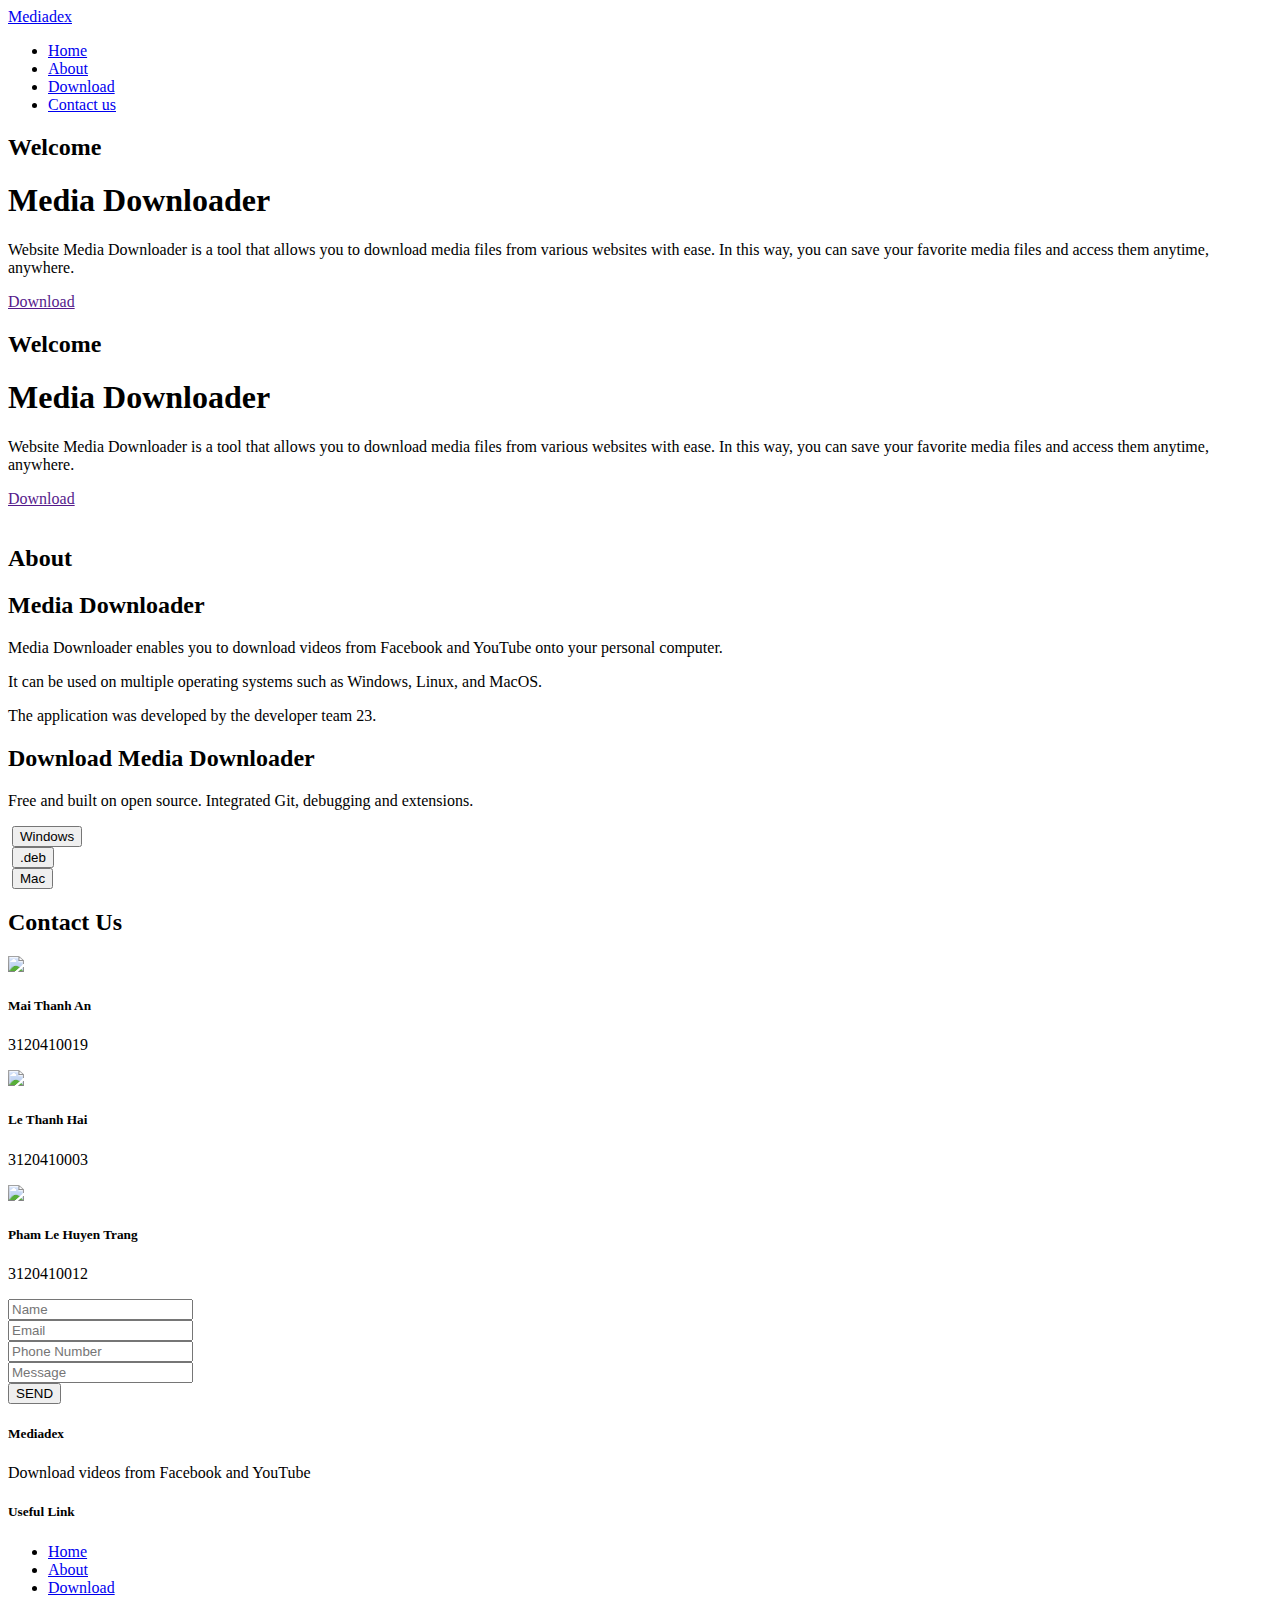
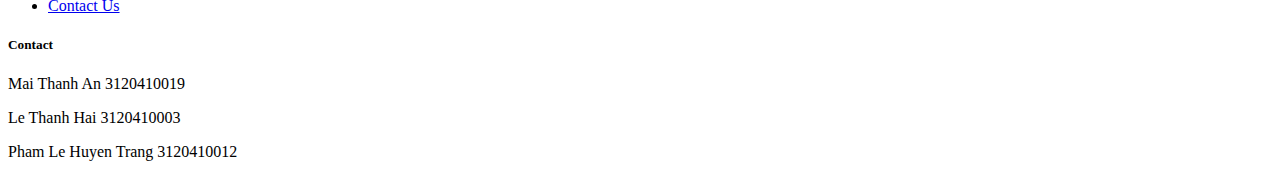
==== index.html @ bfd03dfd "Add files via upload" ====
<!DOCTYPE html>
<html lang="en">
<head>
    <meta charset="UTF-8">
    <meta http-equiv="X-UA-Compatible" content="IE=edge">
    <meta name="viewport" content="width=device-width, initial-scale=1.0">
    <title>Downloadvideomp4</title>
    <link rel="stylesheet" href="https://cdnjs.cloudflare.com/ajax/libs/font-awesome/5.15.3/css/all.min.css" integrity="sha512-Ux6UW8VvZ4WN2/7Gzo9jK94MQgkTfT+I2H1bzz+DgOGJ8nPkZfXkCzM9+ahPllJdntYKJr5cVR00tOkRxRzjmw==" crossorigin="anonymous" referrerpolicy="no-referrer" />
    <link rel="stylesheet" href="https://cdnjs.cloudflare.com/ajax/libs/font-awesome/6.4.0/css/all.min.css" integrity="sha512-iecdLmaskl7CVkqkXNQ/ZH/XLlvWZOJyj7Yy7tcenmpD1ypASozpmT/E0iPtmFIB46ZmdtAc9eNBvH0H/ZpiBw==" crossorigin="anonymous" referrerpolicy="no-referrer" />
    <link href="css/style.css" rel="stylesheet" />
</head>
<body>
    <div id="wrap">
      <!-- begin header -->
      <div id="header">
        <div class="navbar">
          <div class="navbar-brand">
            <a href="index.html">
              <span>
                Mediadex
              </span>
            </a>
          </div>
          <div id="top-menu">
            <ul class="top-menu">
              <li class="top-menu-item">
                <a href="#home">Home</a>
              </li>
              <li class="top-menu-item">
                <a href="#about">About</a>
              </li>
              <li class="top-menu-item">
                <a href="#download">Download</a>
              </li>
              <li class="top-menu-item">
                <a href="#contact">Contact us</a>
              </li>
            </ul>
          </div>
        </div>
      </div>
      <!-- begin home -->
      <div id="home">
        <div class="container home-container">
          <div class="slider slide-in">
            <h2>
              Welcome
            </h2>
            <h1>
              Media Downloader
            </h1>
            <p>
              Website Media Downloader is a tool that allows you to download media files from various websites with ease. 
              In this way, you can save your favorite media files and access them anytime, anywhere.
            </p>
            <div>
              <a href="">Download</a>
            </div>
          </div>
          <div class="slider slide-in">
            <h2>
              Welcome
            </h2>
            <h1>
              Media Downloader
            </h1>
            <p>
              Website Media Downloader is a tool that allows you to download media files from various websites with ease. 
              In this way, you can save your favorite media files and access them anytime, anywhere.
            </p>
            <div>
              <a href="">Download</a>
            </div>
          </div>
        </div>
      </div>
      <!-- begin about -->
      <div id="about">
        <div class="container about-container">
          <div class="about-img">
            <img src="images/aboutIMG.png" alt="" />
          </div>
          <div class="about-main">
            <div class="heading-about">
              <h2>
                About 
              </h2>
              <h2>
                Media Downloader
              </h2>
            </div>
            <p>
              Media Downloader enables you to download videos from Facebook and YouTube onto your personal computer. 
            </p>
            <p>
              It can be used on multiple operating systems such as Windows, Linux, and MacOS.
            </p>
            <p>
              The application was developed by the developer team 23.
            </p>
          </div>
        </div>
      </div>
      <!-- begin download -->
      <div id="download">
        <div class="container download-container">
          <div class="heading-download">
            <h2>
              Download Media Downloader
            </h2>
            <p>
              Free and built on open source. Integrated Git, debugging and extensions.
            </p>
          </div>
          <div class="download-main">
            <div class="download-btn download-windows">
              <img src="images/windowsLogo.png" alt="" />
              <button class="btn windows"><i class="fa-solid fa-arrow-down"></i>Windows</button>
            </div>
            <div class="download-btn download-linux">
              <img src="images/linuxLogo.png" alt="" />
              <button class="btn linux"><i class="fa-solid fa-arrow-down"></i>.deb</button>
            </div>
            <div class="download-btn download-ios">
              <img src="images/macLogo.png" alt="" />
              <button class="btn mac"><i class="fa-solid fa-arrow-down"></i>Mac</button>
            </div>
          </div>
        </div>
      </div>
      <!-- begin contact -->
      <div id="contact">
        <div class="container contact-container">
          <div class="heading-contact">
            <h2>
              Contact Us
            </h2>
          </div>
          <div class="infor">
            <div class="author-box">
              <div class="img-box">
                <img src="images/user.png">
              </div>
              <h5>
                Mai Thanh An
              </h5>
              <p>
                3120410019
              </p>
            </div>
            <div class="author-box">
              <div class="img-box">
                <img src="images/user.png">
              </div>
              <h5>
                Le Thanh Hai
              </h5>
              <p>
                3120410003
              </p>
            </div>
            <div class="author-box">
              <div class="img-box">
                <img src="images/user.png">
              </div>
              <h5>
                Pham Le Huyen Trang
              </h5>
              <p>
                3120410012
              </p>
            </div>
          </div>
          <div class="contact-main">
            <div class="form-contact">
              <form action="">
                <div>
                  <input type="text" placeholder="Name" />
                </div>
                <div>
                  <input type="email" placeholder="Email" />
                </div>
                <div>
                  <input type="text" placeholder="Phone Number" />
                </div>
                <div>
                  <input type="text" class="message-box" placeholder="Message" />
                </div>
                <div class="send-btn ">
                  <button>
                    SEND
                  </button>
                </div>
              </form>
            </div>
          </div>
        </div>
      </div>
      <!-- begin footer -->
      <div id="footer">
        <div class="container footer-container">
          <div class="footer-box infor-logo">
            <h5>
              Mediadex
            </h5>
            <p>
              Download videos from Facebook and YouTube
            </p>
          </div>
          <div class="footer-box infor-link">
            <h5>
              Useful Link
            </h5>
            <ul>
              <li class="active">
                <a href="#home">
                  Home
                </a>
              </li>
              <li>
                <a href="#about">
                  About
                </a>
              </li>
              <li>
                <a href="#download">
                  Download
                </a>
              </li>
              <li>
                <a href="#contact">
                  Contact Us
                </a>
              </li>
            </ul>
          </div>
          <div class="footer-box infor-contact">
            <h5>
              Contact
            </h5>
            <p>
              Mai Thanh An
              3120410019
            </p>
            <p>
              Le Thanh Hai 
              3120410003
            </p>
            <p>
              Pham Le Huyen Trang 
              3120410012
            </p>
          </div>
        </div>
      </div>
    </div>
   
</body>
<script src="js/main.js"></script>
</html>
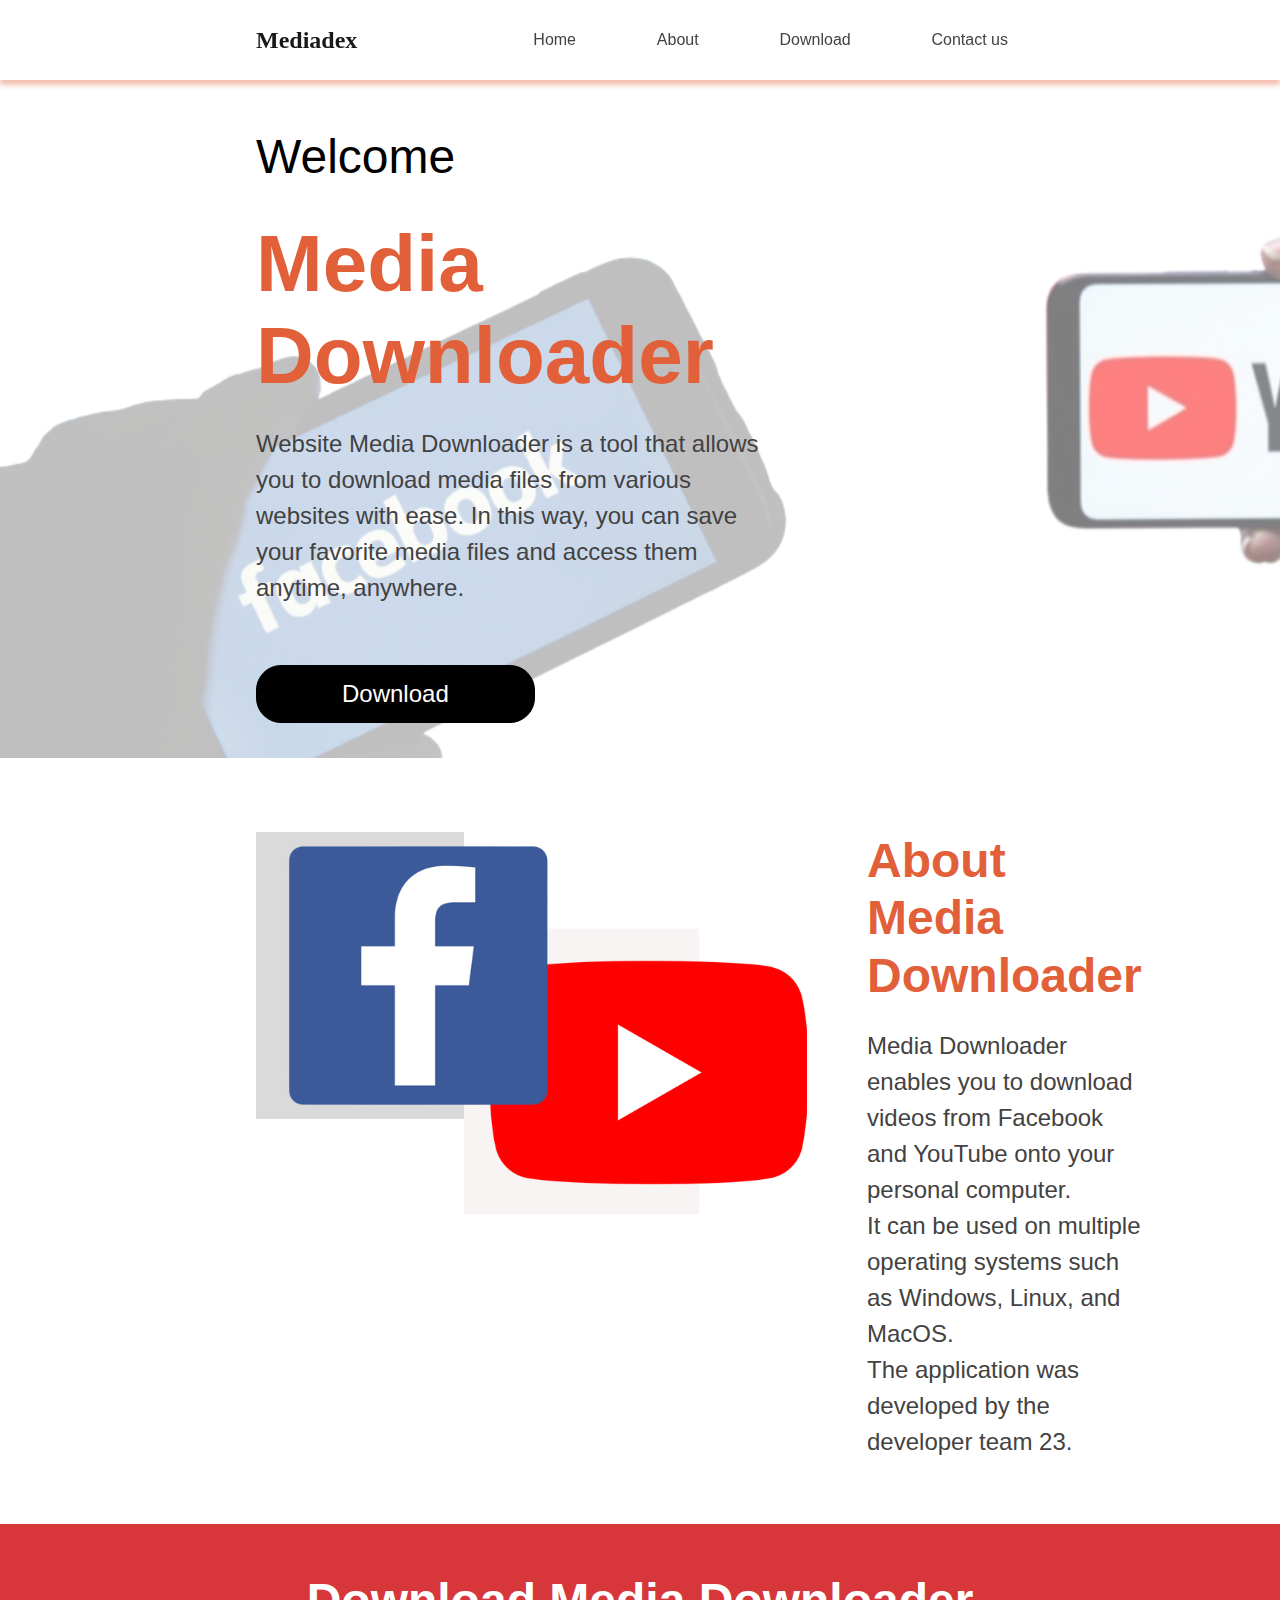
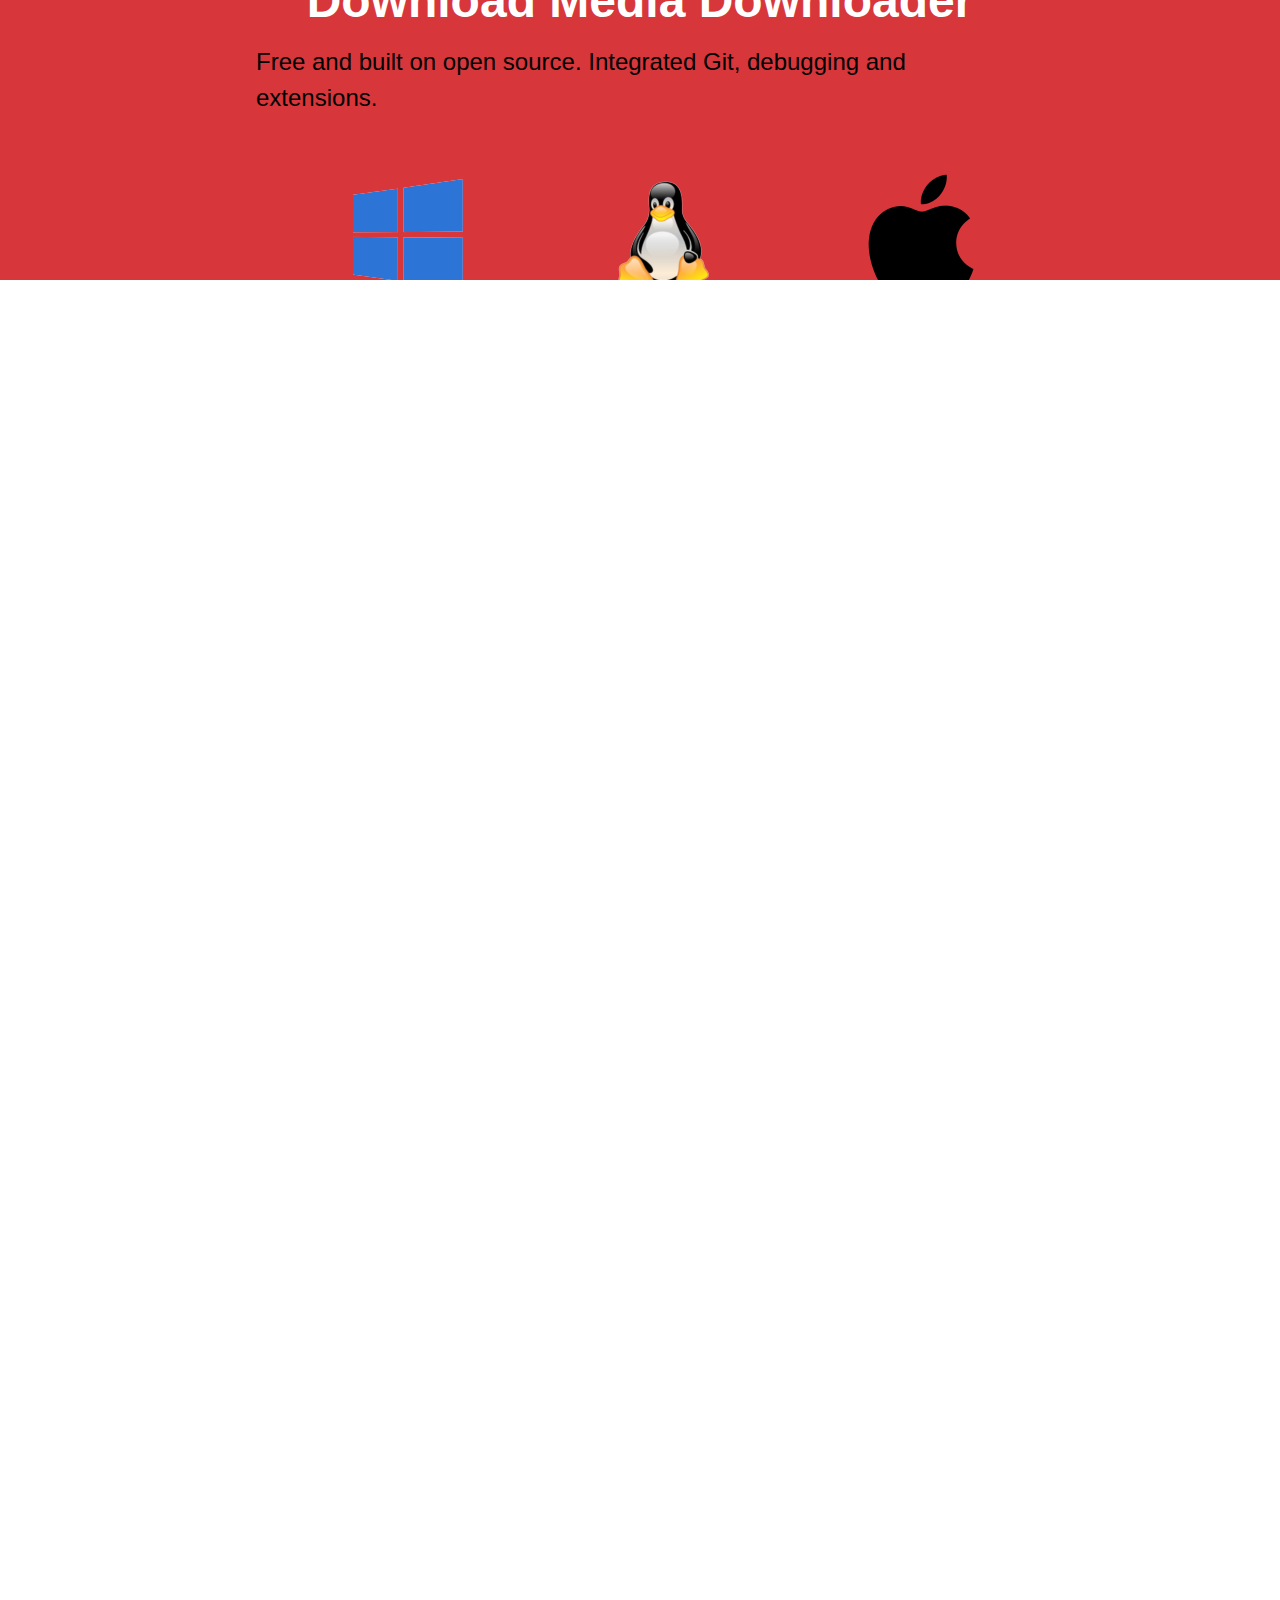
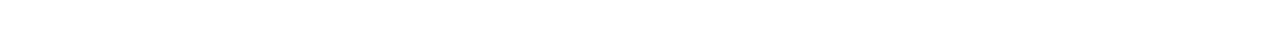
==== commit a29c09cf: "Update index.html" ====
--- a/index.html
+++ b/index.html
@@ -7,7 +7,7 @@
     <title>Downloadvideomp4</title>
     <link rel="stylesheet" href="https://cdnjs.cloudflare.com/ajax/libs/font-awesome/5.15.3/css/all.min.css" integrity="sha512-Ux6UW8VvZ4WN2/7Gzo9jK94MQgkTfT+I2H1bzz+DgOGJ8nPkZfXkCzM9+ahPllJdntYKJr5cVR00tOkRxRzjmw==" crossorigin="anonymous" referrerpolicy="no-referrer" />
     <link rel="stylesheet" href="https://cdnjs.cloudflare.com/ajax/libs/font-awesome/6.4.0/css/all.min.css" integrity="sha512-iecdLmaskl7CVkqkXNQ/ZH/XLlvWZOJyj7Yy7tcenmpD1ypASozpmT/E0iPtmFIB46ZmdtAc9eNBvH0H/ZpiBw==" crossorigin="anonymous" referrerpolicy="no-referrer" />
-    <link href="css/style.css" rel="stylesheet" />
+    <link href="./css/style.css" rel="stylesheet" />
 </head>
 <body>
     <div id="wrap">
@@ -257,4 +257,4 @@
    
 </body>
 <script src="js/main.js"></script>
-</html>+</html>
--- a/css/style.css
+++ b/css/style.css
@@ -0,0 +1,411 @@
+html {
+  overflow-x: hidden;
+  margin: 0px;
+  padding: 0px;
+  box-sizing: border-box;
+}
+  
+body {
+    font-family: "Poppins", sans-serif;
+    color: #000;
+    background-color: #ffffff;
+    overflow-x: hidden;
+    width: 100%;
+    margin: 0;
+}
+#wrap {
+  height: 1800px;
+}
+#header {
+  position: fixed;
+  z-index: 1;
+  top: 0;
+  height: 80px;
+  background-color: #ffffff;
+  display: block;
+  box-sizing: border-box;
+  width: 100%;
+  box-shadow: 0px 5px 5px 0px rgba(226, 103, 65, 0.422);
+
+}
+
+.navbar {
+  height: 100%;
+  display: flex; 
+  margin-left: 20%;
+  margin-right: 20%;
+
+}
+
+.navbar-brand {
+  display: flex;
+  justify-content: center;
+  align-items: center;
+  /* padding-top: 5px;
+  padding-bottom: 5px; */
+  margin-right: 120px;
+  line-height: inherit;
+  white-space: nowrap;
+  flex-basis: 10%;
+}
+
+.navbar-brand > a {
+  text-decoration: none;
+}
+
+.navbar-brand > a > span {
+  font-family: "Baloo Chettan", cursive;
+  font-size: 24px;
+  font-weight: 700;
+  color: rgb(25, 25, 25);
+
+}
+
+#top-menu {
+  display: flex;
+  flex-grow: 1;
+  margin: 0;
+}
+
+.top-menu {
+  width: 100%;
+  height: 100%;
+  display: flex;
+  margin: 0;
+  list-style: none;
+  justify-content: space-between;
+
+}
+.top-menu-item {
+  display: flex;
+  text-align: center;  
+  justify-content: center;
+  align-items: center;
+  padding: 0 16px;
+}
+.top-menu-item >a {
+  text-decoration: none;
+  color: #434242;
+  
+}
+/* home */
+#home {
+  width: 100%;
+  margin-top: 80px;
+  background-image: url(../images/homeBG.png);
+  background-repeat: no-repeat;
+}
+.container {
+  margin-left: 20%;
+  margin-right: 20%;
+}
+.home-container {
+  width: 40%;
+  margin-bottom: 74px;
+  overflow: hidden;
+  /* padding: 65px 30px; */
+}
+
+.home-container h2 {
+  margin: 0;
+  padding-top: 48px;
+  padding-bottom: 32px;
+  color: #000;
+  font-size: 48px;
+  font-weight: 500;
+  line-height: 1.2;
+}
+
+.home-container h1 {
+  margin: 0;
+  font-weight: 600;
+  color: #e1603a;
+  font-size: 5rem;
+}
+.home-container p {
+  color: #434242;
+  font-size: 24px;
+  line-height: 36px;
+}
+.home-container a {
+  display: inline-block;
+  padding: 14px 85px;
+  background-color: #000;
+  border: 1px solid #000;
+  color: #ffffff;
+  border-radius: 25px;
+  margin: 35px 0;
+  text-decoration: none;
+  font-size: 24px;
+}
+
+.home-container a:hover {
+  background-color: transparent;
+  color: #000;
+}
+
+.slider {
+  display: none;
+}
+
+.slide-in {
+  animation: slide-in 2s;
+}
+
+.slide-out {
+  /* animation: slide-out 2s; */
+  animation: slide-out 2s;
+  display: none;
+}
+
+@keyframes slide-in {
+  0% {
+    transform: translateX(100%);
+  }
+  100% {
+    transform: translateX(0%);
+  }
+}
+
+@keyframes slide-out {
+  0% {
+    transform: translateX(0%);
+  }
+  100% {
+    transform: translateX(-100%);
+  }
+}
+
+/* about */
+.about-container {
+  display: flex;
+}
+.about-main {
+  display: flex;
+  flex-direction: column;
+  padding-left: 60px;
+  margin: 0;
+}
+.heading-about {
+  margin: 0;
+  padding-bottom: 24px;
+}
+.heading-about >h2 {
+  margin: 0;
+  font-size: 48px;
+  font-weight: bold;
+  line-height: 1.2;
+  color: #e1603a;
+}
+.about-main >p{
+  margin: 0;
+  color: #434242;
+  font-size: 24px;
+  line-height: 36px;
+}
+/* donwload */
+#download {
+  background-color: #D7363B;
+  margin-top: 64px;
+}
+.heading-download {
+  display: flex;
+  flex-direction: column;
+  align-items: center;
+  justify-content: center;
+}
+.heading-download >h2{
+  margin: 0;
+  padding-top: 48px;
+  padding-bottom: 14px;
+  font-size: 48px;
+  font-weight: bold;
+  line-height: 1.2;
+  color: #ffff;
+}
+.heading-download >p{
+  margin: 0;
+  color: #000;
+  font-size: 24px;
+  line-height: 36px;
+}
+.download-main {
+  display: flex;
+  padding: 48px 24px;
+  justify-content: space-between;
+}
+.download-btn {
+  display: flex;
+  flex-direction: column;
+  align-items: center;
+  justify-content: center;
+  margin: 0;
+}
+.download-btn img {
+  margin: 0;
+}
+.download-btn .btn {
+  display: inline-block;
+  /* padding: 14px 85px; */
+  min-width: 255px;
+  min-height: 60px;
+  background-color: #000;
+  border: 1px solid #000;
+  color: #ffffff;
+  border-radius: 25px;
+  margin: 35px 0;
+  text-decoration: none;
+  font-size: 24px;
+}
+.download-btn .btn i {
+  color: #ffff;
+  font-size: 24px;
+  padding-right: 12px;
+}
+.download-btn .btn:hover {
+  background-color: transparent;
+  color: #000;
+  cursor: pointer;
+}
+.download-btn .mac:hover {
+  cursor: no-drop;
+}
+.download-btn .btn:hover i{
+  color: #000;
+}
+/* contact */
+/* infor  */
+#contact {
+  margin-top: 64px;
+}
+.contact-container {
+  display: flex;
+  flex-direction: column;
+}
+.heading-contact {
+  display: flex;
+  justify-content: center;
+}
+.heading-contact >h2 {
+  margin: 0;
+  padding-bottom: 64px;
+  font-size: 48px;
+  font-weight: bold;
+  line-height: 1.2;
+  color: #000;
+}
+.infor {
+  display: flex;
+  justify-content: space-between;
+}
+.author-box {
+  width: 325px;
+  position: relative;
+  padding: 12px 12px 0px;
+  border-radius: 100px;
+  margin: 45px 0;
+  border: 1px solid #ccc;
+  color: #050505;
+}
+.author-box:hover {
+  color: #ffffff;
+  background-color: #dc373d;
+  border-color: transparent;
+}
+.author-box .img-box {
+  position: absolute;
+  width: 115px;
+  top: 0;
+  -webkit-transform: translateY(-50%);
+          transform: translateY(-50%);
+}
+.author-box h5 {
+  padding-left: 96px;
+  text-transform: uppercase;
+  margin-bottom: 30px;
+  font-size: 18px;
+}
+.author-box p {
+  padding-left: 96px;
+  /* margin-bottom: 30px; */
+  font-size: 18px;
+}
+/* contact form  */
+.contact-main {
+  margin-top: 64px;
+  min-width: 768px;
+  display: flex;
+  justify-content: center;
+}
+.form-contact {
+  width: 100%;
+  margin-left: 30%;
+  margin-right: 30%;
+}
+.form-contact input {
+  width: 100%;
+  border: 0;
+  height: 50px;
+  border-radius: 10px;
+  margin-bottom: 25px;
+  padding-left: 25px;
+  background-color: transparent;
+  border: 1px solid #bbbbbb;
+  outline: none;
+  color: #101010
+}
+.send-btn {
+  display: flex;
+  justify-content: center;
+}
+.form-contact button {
+  padding: 15px 55px;
+  outline: none;
+  border: none;
+  border-radius: 30px;
+  border: 1px solid #dc373d;
+  color: #fff;
+  font-weight: bold;
+  margin: 0 auto;
+  background-color: #dc373d;
+}
+.form-contact button:hover {
+  background-color: transparent;
+  color: #dc373d;
+  cursor: pointer;
+}
+/* footer  */
+#footer {
+  background-color: #000;
+  margin-top: 64px;
+  color: #fff;
+}
+.footer-container {
+  display: flex;
+  justify-content: space-between;
+}
+.footer-container h5 {
+  margin-bottom: 20px;
+  font-weight: 700;
+  font-size: 24px;
+  font-family: 'Baloo Chettan', cursive;
+}
+.footer-box {
+  width: 30%;
+}
+.infor-link a {
+  text-decoration: none;
+  color: #fff;
+}
+.infor-link a:hover {
+  color: #dc373d
+}
+.infor-link ul {
+  list-style: circle;
+}
+.infor-link ul li {
+  padding-bottom: 12px;
+}
+.infor-contact p {
+  overflow-wrap: break-word;
+}